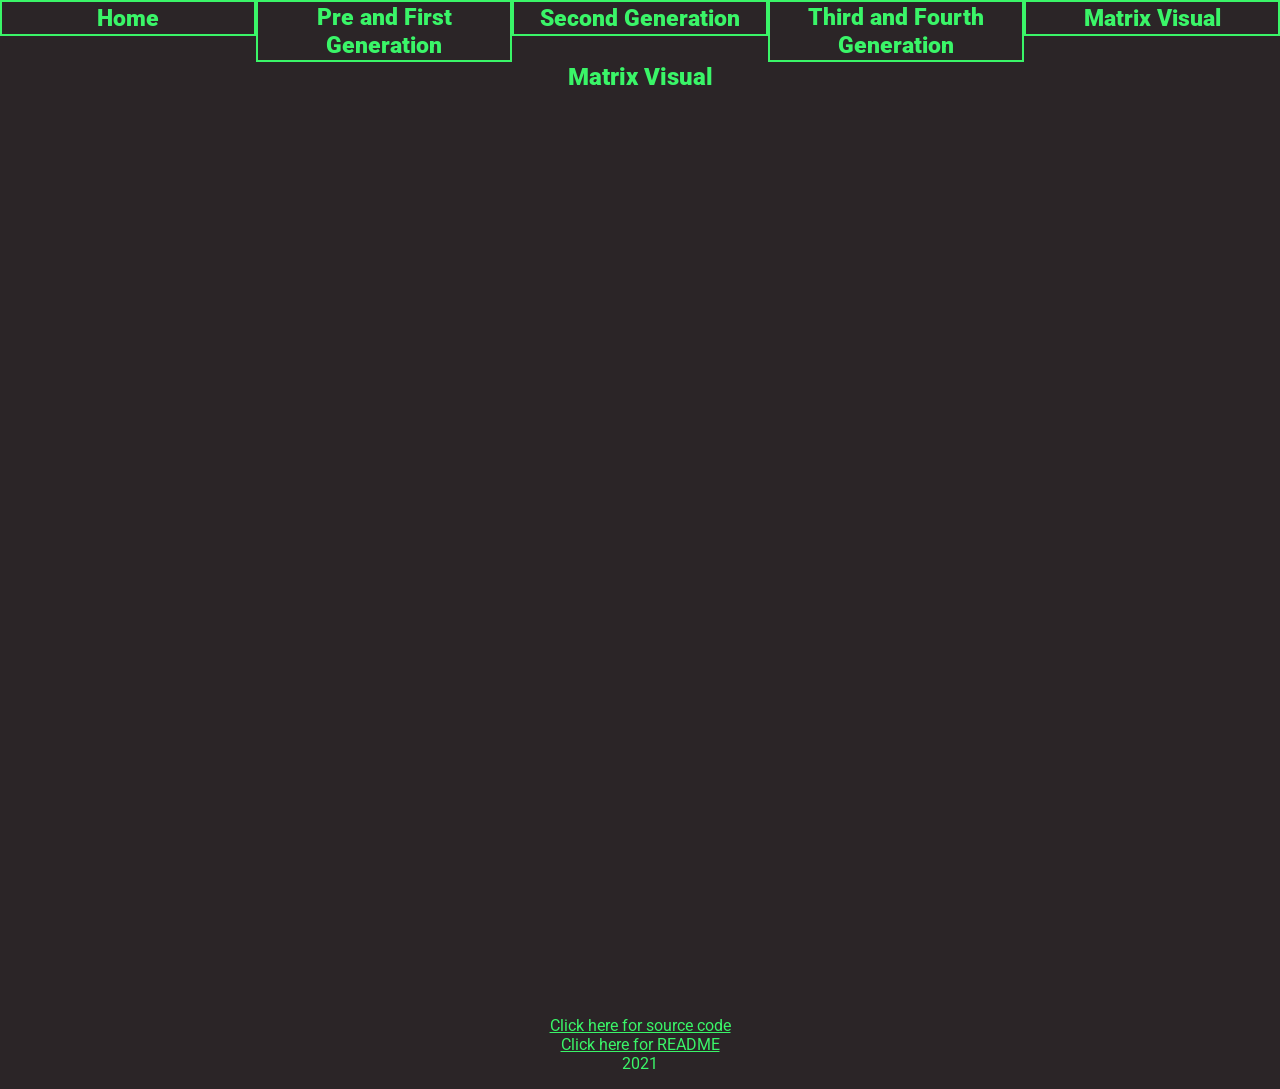
==== matrix_visual.html @ 31270011 "Make navigation uniform and add keyboard timeline controls" ====
<!DOCTYPE html>
<html lang="en">
<head>
    <meta charset="UTF-8">
    <!-- "X-UA-Compatible" and "IE=edge" optimises webpage display if user has older version of Internet Explorer -->
    <meta http-equiv="X-UA-Compatible" content="IE=edge">
    <meta name="viewport" content="width=device-width, initial-scale=1.0">
    <title>Matrix Visual</title>
    <link rel="stylesheet" href="assets/css/style.css?v=nav-keyboard-uniform-20261029">
    <!-- Font Awesome link -->
    <link rel="stylesheet" href="https://use.fontawesome.com/releases/v5.15.3/css/all.css" integrity="sha384-SZXxX4whJ79/gErwcOYf+zWLeJdY/qpuqC4cAa9rOGUstPomtqpuNWT9wdPEn2fk" crossorigin="anonymous">
    <!-- Link for Google font Roboto: -->
    <link rel="preconnect" href="https://fonts.gstatic.com">
    <link href="https://fonts.googleapis.com/css2?family=Roboto:wght@400&display=swap" rel="stylesheet">
    <!-- Link for Google font Open Sans: -->
    <link rel="preconnect" href="https://fonts.gstatic.com">
    <link href="https://fonts.googleapis.com/css2?family=Open+Sans:wght@400&display=swap" rel="stylesheet">
</head>
<body>
<header>
<!-- Credit Comment -->
    <!-- section-ids (section-one section-two section-three) taken from  -->
    <!-- https://codepen.io/nikkipantony/pen/vWgjBw -->
    <!-- CodePen -->
    <!-- CSS Multi-Grid One-Page Layout Experiment with CSS Grid, Flexbox and HTML5 Sections -->
    <!-- Nikki Pantony --> 
        <!--Navigation links to pages on this site: -->
            <div>
                <nav>
                    <ul class="nav-menu">
                        <li class="bulletless"><a href="third_and_fourth_generation.html" class="nav-arrow" aria-label="Previous page">&#8592;</a></li>
                        <li class="bulletless"><a href="index.html" class="button" target="_self">Home</a></li>
                        <li class="bulletless"><a href="pre_and_first_generation.html" class="button" target="_self">Pre and First Generation</a></li>
                        <li class="bulletless"><a href="second_generation.html" class="button" target="_self">Second Generation</a></li>
                        <li class="bulletless"><a href="third_and_fourth_generation.html" class="button" target="_self">Third and Fourth Generation</a></li>
                        <li class="bulletless"><a href="matrix_visual.html" class="button" target="_self">Matrix Visual</a></li>
                        <li class="bulletless"><a href="index.html" class="nav-arrow" aria-label="Next page">&#8594;</a></li>
                    </ul>
                </nav>
            </div>
            <section id="section-three">
                <h1 class=page_heading>
                    Matrix Visual
                </h1>
            </section>
</header>
<main>
    <section id="matrix-outer">
        <div id="background-image-one" alt="Matrix-style image with green binary digits over a dark background"></div>
    </section>
</main>
<footer>
    <a href="https://github.com/Coder731/Portfolio_Project_1" target="_blank">Click here for source code</a>
    <br>
    <a href="https://github.com/Coder731/Portfolio_Project_1/blob/main/README.md" target="_blank">Click here for README</a>
    <br>
    2021
</footer>
</body>
</html>
---- assets/css/style.css ----
/* QUICK LIST OF FEATURES styled in SECTION 1 of style.css */
  /* site colors, button, responsive elements, and nav bar */

/* From Google Chrome Developer Tools Inspect Element applied to header with search filter margin */
/* Adding CSS Style Rule to override user agent stylesheet */
/* Purpose to make title element in 01_home.html */
/*   appear further down from top edge of webpage */
/* Start of Reference: */
/* Closest site to reference this: */
/* https://developer.chrome.com/docs/devtools/device-mode/override-user-agent/ */



h1 {
    font-size: 1.5rem;
}

h2 {
    font-size: 1.25rem;
}

/* End of Reference */

/* add rule to style paragraph font size: */
p {
    font-size:1.048rem;
}

/* own: add header rule with minimum height declaration: */
header {
    min-height: 151px;
}

/* Neon button */

/* Credits Comment Start */
/* https://www.youtube.com/watch?v=6xNcXwC6ikQ&ab_channel=KevinPowell */
/* Create a neon button with a reflection using CSS */
/* Kevin Powell */
/* Declare colors using CSS variables and :root CSS pseudo-class */


    /* Targets entire body */
    body {
        font-family: 'Roboto', sans-serif;
        color: #3af568;
        background: #2b2527;
    }

    /* button */

/* @media reference https://www.w3schools.com/cssref/css3_pr_mediaquery.asp */
@media screen and (min-width: 1113px) {
    /* for when nav button is one line in height */

    .button {
        /* turn off underline beneath button link */
        text-decoration: none;
        /* make button text green */
        color: #3af568;
        /* optimise accessibility using large bold font */
        font-size: 1.45rem;
        font-weight:900;
        
        cursor: pointer;
        border: #3af568 0.1em solid;
        padding: 0.04em 0.4em;
        position: relative;
    /* Start Nested Credit Comment: Add 3 declarations from https://codepen.io/nikkipantony/pen/vWgjBw  */
        display: flex;
        flex-direction: column;
        align-items: center;
    /* End Nested Credit Comment */
        /* own: center text */
        text-align: center;
    }

    /* change when mouse hover over button */
    .button:hover {
        /* so that text edges are clearly defined on mouse over: */
        text-shadow: none;
        /* invert button colors on mouse over: */
        background: #2b2527;
        color: #3af568;
    }

/* https://www.youtube.com/watch?v=6xNcXwC6ikQ&ab_channel=KevinPowell */
/* Create a neon button with a reflection using CSS */
/* Kevin Powell */
/* Credits Comment End */

}


/* Duplicate from button and button:hover rules  */
/* Used to make first_header and first_header:hover rules */

        /* button */

/* media range Credit Reference listed under Example "Comma separated list" at https://www.w3schools.com/cssref/css3_pr_mediaquery.asp */

@media screen and (max-width: 1112px) and (min-width: 838px) {

    /* for when the CSS navigation bar wraps onto two lines */


    /* button */

    .button {
        /* turn off underline beneath button link */
        text-decoration: none;
        /* make button text green */
        color: #3af568;
        /* optimise accessibility using large bold font */
        font-size: 1.45rem;
        font-weight:900;
        
        cursor: pointer;
        border: #3af568 0.1em solid;
        padding: 0.04em 0.4em;
        position: relative;
    /* Start Nested Credit Comment: Add 3 declarations from https://codepen.io/nikkipantony/pen/vWgjBw  */
        display: flex;
        flex-direction: column;
        align-items: center;
    /* End Nested Credit Comment */
    /* adjust button height, responsive design */
        height: 85px;
        /* own: center text */
        text-align: center;
    }

    /* change when mouse hover over button */
    .button:hover {
        /* so that text edges are clearly defined on mouse over: */
        text-shadow: none;
        /* invert button colors on mouse over: */
        background: #2b2527;
        color: #3af568;
    }

/* https://www.youtube.com/watch?v=6xNcXwC6ikQ&ab_channel=KevinPowell */
/* Create a neon button with a reflection using CSS */
/* Kevin Powell */
/* Credits Comment End */

}



/* Second Duplicate (third version) from (of) button and button:hover rules  */
/* Used to make first_header and first_header:hover rules */
/* for media query */

        /* button */

/* media range Credit Reference listed under Example "Comma separated list" at https://www.w3schools.com/cssref/css3_pr_mediaquery.asp */

@media screen and (max-width: 837px) and (min-width: 588px) {

    /* button */

    .button {
        /* turn off underline beneath button link */
        text-decoration: none;
        /* make button text green */
        color: #3af568;
        /* optimise accessibility using large bold font */
        font-size: 1.45rem;
        font-weight:900;
        
        cursor: pointer;
        border: #3af568 0.1em solid;
        padding: 0.04em 0.4em;
        position: relative;
    /* Start Nested Credit Comment: Add 3 declarations from https://codepen.io/nikkipantony/pen/vWgjBw  */
        display: flex;
        flex-direction: column;
        align-items: center;
    /* End Nested Credit Comment */
    /* adjust button height, responsive design */
        height: 122.26px;
        /* own: center text */
        text-align: center;
    }

    /* change when mouse hover over button */
    .button:hover {
        /* so that text edges are clearly defined on mouse over: */
        text-shadow: none;
        /* invert button colors on mouse over: */
        background: #2b2527;
        color: #3af568;
    }

/* https://www.youtube.com/watch?v=6xNcXwC6ikQ&ab_channel=KevinPowell */
/* Create a neon button with a reflection using CSS */
/* Kevin Powell */
/* Credits Comment End */
    
/* End third version (second copy) of button and button:hover */

}

/* Third Duplicate (fourth version) from (of) button and button:hover rules  */
/* Used to make first_header and first_header:hover rules */
/* for media query */

        /* button */

/* media range Credit Reference listed under Example "Comma separated list" at https://www.w3schools.com/cssref/css3_pr_mediaquery.asp */

@media screen and (max-width: 588px) {

    /* button */

    .button {
        /* turn off underline beneath button link */
        text-decoration: none;
        /* make button text green */
        color: #3af568;
        /* optimise accessibility using large bold font */
        font-size: 1.45rem;
        font-weight:900;
        
        cursor: pointer;
        border: #3af568 0.1em solid;
        padding: 0.04em 0.4em;
        position: relative;
    /* Start Nested Credit Comment: Add 3 declarations from https://codepen.io/nikkipantony/pen/vWgjBw  */
        display: flex;
        flex-direction: column;
        align-items: center;
    /* End Nested Credit Comment */
    /* adjust button height, responsive design */
    /* own: center text */
        text-align: center;
    }

    /* change when mouse hover over button */
    .button:hover {
        /* so that text edges are clearly defined on mouse over: */
        text-shadow: none;
        /* invert button colors on mouse over: */
        background: #2b2527;
        color: #3af568;

    }

/* https://www.youtube.com/watch?v=6xNcXwC6ikQ&ab_channel=KevinPowell */
/* Create a neon button with a reflection using CSS */
/* Kevin Powell */
/* Credits Comment End */
    
/* End fourth version (second copy) of button and button:hover */


/* How to Make a Responsive Navigation Menu Navbar Using HTML, CSS, and Javascript Tutorial */
/* https://www.youtube.com/watch?v=yFWAOzwovrQ&ab_channel=BrianDesign */
/* Brian Design */
/* Credit End */


/* for media rule referenced https://www.w3schools.com/cssref/css3_pr_mediaquery.asp*/

    /* Nested Credit Comment Start*/
    /* How to Make a Responsive Navigation Menu Navbar Using HTML, CSS, and Javascript Tutorial */
    /* https://www.youtube.com/watch?v=yFWAOzwovrQ&ab_channel=BrianDesign */
    /* Brian Design */
    /* taken from 19:04 in video */
    /* This refers to .nav-menu dixplay grid and grid template columns rules*/
    .nav-menu {
            /* changed display to block per https://www.w3schools.com/Css/css_navbar_vertical.asp */
            /* Start Reference https://www.w3schools.com/Css/css_navbar_vertical.asp */
            display: block;
            /* End Reference https://www.w3schools.com/Css/css_navbar_vertical.asp */
            grid-template-columns: repeat(5, auto);
    /* Nested Credit Comment End */
    /* fix embedded video width so that pages display correctly on phones */

    }

/* How to Make a Responsive Navigation Menu Navbar Using HTML, CSS, and Javascript Tutorial */
/* https://www.youtube.com/watch?v=yFWAOzwovrQ&ab_channel=BrianDesign */
/* Brian Design */
/* Credit End */

    /* style embedded video width: */


    iframe {
        width: 70vw;
        padding: 10vw;
}

}

        .first_header {
                    /* Start fifth version (third copy) */

                    /* Duplicate from button and button:hover rules  */
                    /* Used to make first_header and first_header:hover rules */

                            /* first_header */

                    /* media range Credit Reference listed under Example "Comma separated list" at https://www.w3schools.com/cssref/css3_pr_mediaquery.asp */

            /* turn off underline beneath button link */
            text-decoration: none;
            /* make button text green */
            color: #3af568;
            /* optimise accessibility using large bold font */
            font-size: 1.5rem;
            font-weight:900;
            
            cursor: pointer;
            border: #3af568 0.1em solid;
            padding: 0.04em 0.4em;
            position: relative;
        /* Start Nested Credit Comment: Add 3 declarations from https://codepen.io/nikkipantony/pen/vWgjBw  */
            display: flex;
            flex-direction: column;
            align-items: center;
        /* End Nested Credit Comment */
        }

        /* change when mouse hover over button */
        .first_header:hover {
            /* so that text edges are clearly defined on mouse over: */
            text-shadow: none;
            /* invert button colors on mouse over: */
            background: #3af568;
            color: #2b2527;
        }

                /* https://www.youtube.com/watch?v=6xNcXwC6ikQ&ab_channel=KevinPowell */
                /* Create a neon button with a reflection using CSS */
                /* Kevin Powell */
                /* Credits Comment End */

.page_heading {
            /* Start sixth version (fifth copy) */

        /* Duplicate from button and button:hover rules  */
        /* Used to make first_header and first_header:hover rules */

                /* page_heading */

        /* media range Credit Reference listed under Example "Comma separated list" at https://www.w3schools.com/cssref/css3_pr_mediaquery.asp */

    /* turn off underline beneath button link */
    text-decoration: none;
    /* make button text green */
    color: #3af568;
    /* optimise accessibility using large bold font */
    font-size: 1.5rem;
    font-weight:900;
    
    cursor: pointer;
    padding: 0.04em 0.4em;
    position: relative;
/* Start Nested Credit Comment: Add 3 declarations from https://codepen.io/nikkipantony/pen/vWgjBw  */
    display: flex;
    flex-direction: column;
    align-items: center;
/* End Nested Credit Comment */
    text-align:center;
}

/* change when mouse hover over button */
.first_header:hover {
    /* so that text edges are clearly defined on mouse over: */
    text-shadow: none;
    /* invert button colors on mouse over: */
    background: #3af568;
    color: #2b2527;
}

/* https://www.youtube.com/watch?v=6xNcXwC6ikQ&ab_channel=KevinPowell */
/* Create a neon button with a reflection using CSS */
/* Kevin Powell */
/* Credits Comment End */



/* bulletless class rule for unordered list on home page */
.bulletless {
    list-style: none;
}

/* Nav bar Full width */

/* to Debug Nav bar Partial Width, overflow: hidden CSS Rule from https://stackoverflow.com/questions/29538290/making-the-nav-bar-span-the-width-of-the-page */
nav {
    width: 100%;
    /* margin: 0 0 0 0; */
    overflow: hidden;
}

/* Credit Start*/
/* How to Make a Responsive Navigation Menu Navbar Using HTML, CSS, and Javascript Tutorial */
/* https://www.youtube.com/watch?v=yFWAOzwovrQ&ab_channel=BrianDesign */
/* Brian Design */
/* taken from 11:20 in video */

    * { /* padding zero removed from this rule, which causes nav bar to indent on all pages.  See README Shorter name: asterisk padding bullet list indent nav Bug: "bullet nav Bug 2"*/
        box-sizing: border-box;
        font-family: 'Roboto', sans-serif;
    }

    /* Start reference https://www.w3schools.com/cssref/css3_pr_mediaquery.asp */
    @media only screen and (min-width:589px) {
    /* End reference https://www.w3schools.com/cssref/css3_pr_mediaquery.asp */

    /* Nested Credit Comment Start*/
    /* How to Make a Responsive Navigation Menu Navbar Using HTML, CSS, and Javascript Tutorial */
    /* https://www.youtube.com/watch?v=yFWAOzwovrQ&ab_channel=BrianDesign */
    /* Brian Design */
    /* taken from 19:04 in video */
    /* This refers to .nav-menu dixplay grid and grid template columns rules*/
    .nav-menu {
        display: grid;
        grid-template-columns: repeat(5, minmax(0, 1fr));
        width: 100%;
        margin: 0;
        padding: 0;
        position: relative;
    /* Nested Credit Comment End */
    }
}


/* remove underline from anchor in first header */
    .lineless {
        /* turn off underline beneath button link */
        text-decoration: none;
    }


/* QUICK LIST OF FEATURES styled in SECTION 2 of style css */
  /* site colors, horizontal timeline with horizontal scrollbar on home page */
  /* image zoom animation effect on Matrix Visual page */
  /* visual styling for Matrix Visual page image */

/* root pseudo element and body rules duplicated from style.css */
/* Neon button */
/* aoplied here generally for font and color uniformity */

/* Credits Comment Start */
/* https://www.youtube.com/watch?v=6xNcXwC6ikQ&ab_channel=KevinPowell */
/* Create a neon button with a reflection using CSS */
/* Kevin Powell */
/* Declare colors using CSS variables and :root CSS pseudo-class */
/* colors used:  green #3af568   background #2b2527*/

/* Targets entire body */
body {
    font-family: 'Roboto', sans-serif;
    color: #3af568;
    background: #2b2527;
    overflow-x: hidden;
}

html {
    scrollbar-color: #3af568 #2b2527;
    scrollbar-width: auto;
}

body::-webkit-scrollbar,
.swiper-container::-webkit-scrollbar {
    height: 16px;
    width: 16px;
}

body::-webkit-scrollbar-track,
.swiper-container::-webkit-scrollbar-track {
    background: #2b2527;
    border: 1px solid #174d2a;
}

body::-webkit-scrollbar-thumb,
.swiper-container::-webkit-scrollbar-thumb {
    background: #3af568;
    border: 3px solid #2b2527;
    border-radius: 10px;
}

body::-webkit-scrollbar-thumb:hover,
.swiper-container::-webkit-scrollbar-thumb:hover {
    background: #8affaa;
}
/* Credit Comment End Neon Button */

/* Credit Comment: Code Institute Runing Project https://github.com/Code-Institute-Org/gitpod-full-template*/

#matrix-outer {
    /*  create zoom level for matrix image */
    height: 700px;
    width: 100%;
    overflow: hidden;
    padding: 0;
}

#background-image-one {
    height: 700px;
    width: 100%;
    padding:0;
    background: url('../images/matrix_image.jpg') no-repeat center center;
    /* background size position and attachement from https://stackoverflow.com/questions/12082913/with-css-how-do-i-make-an-image-span-the-full-width-of-the-page-as-a-background   */
    background-size: cover;
    background-position: center;
    /* edit value to local by trial and error: */
    background-attachment:local;

    /* animates zoom effect on loading page */
    animation-name: matrix-zoom;
    animation-duration: 2s;
    animation-fill-mode: backwards;
}


@keyframes matrix-zoom {
    from{
            transform: scale(200);
    }
    to {
            transform: scale(1);
    }
}

/* Credit Comment: https://www.w3schools.com/csS/css_align.asp */

/*  horizontal timeline
        Credit Comment Start 
        Item 3 on https://csshint.com/horizontal-timeline-css/ 
        https://codepen.io/kundankumarmourya/pen/oKBMLe
            by Kundan Kumar Mourya
                https://codepen.io/kundankumarmourya*/

.time-line-box {
    padding: 100px 0;
    width: 100vw;
    max-width: 100vw;
    background-color: #2b2527;
  }
  
  .time-line-box .timeline {
    list-style-type: none;
    display: flex;
    padding: 0;
    text-align: center;
  }
  
  .time-line-box .timestamp {
    margin: auto;
    margin-bottom: 5px;
    padding: 0px 4px;
    display: flex;
    flex-direction: column;
    align-items: center;
  }
  
  .time-line-box .status {
    padding: 0px 10px;
    display: flex;
    justify-content: center;
    border-top: 3px solid #3af568;
    position: relative;
    transition: all 200ms ease-in;
  }
  .time-line-box .status span {
    padding-top: 8px;
  }
  
  .swiper-container {
    margin: auto;
    width: 100vw;
    max-width: 100vw;
    min-height: 100vh;
    overflow-x: auto;
    overflow-y: hidden;
    padding-bottom: 3rem;
    scroll-behavior: smooth;
    scroll-snap-type: x mandatory;
    scrollbar-width: none;
  }

  .swiper-container::-webkit-scrollbar {
    display: none;
  }

  .timeline-scrollbar {
    position: static !important;
    position: relative !important;
    width: calc(100% - 2rem);
    margin: 0 1rem 1rem;
    height: 16px;
    z-index: 1000;
    background: #174d2a;
    border: 1px solid #3af568;
    border-radius: 10px;
    cursor: pointer;
    overflow: hidden;
  }

  .timeline-scrollbar-thumb {
    position: absolute;
    top: 2px;
    bottom: auto;
    left: 0;
    display: block;
    height: 10px !important;
    max-height: 10px;
    background: #3af568;
    border-radius: 8px;
  }
  .swiper-wrapper{
    display: flex;
    flex-direction: row;
    width: max-content;
    justify-content: flex-start;
    background-color: #2b2527 !important;
  }

   .swiper-slide {
    text-align: center;
    font-size: 12px;
    width: 100vw;
    min-width: 100vw;
    height: 100%;
    position: relative;
    flex: 0 0 100vw;
    scroll-snap-align: start;
  }

/* horizontal timeline image and description styling: */
div.horizontal-timeline-image-container {
  width: 100%;
  overflow: hidden;
}

div.horizontal-timeline-image-container>span {
  display: flex;
  flex-wrap: wrap;
  justify-content: center;
  gap: 1rem;
  max-width: 100%;
}

div.horizontal-timeline-image-container>span>img {
  background-color: white;
  display: block;
  margin: 1rem 0;
  width: min(40vw, 500px) !important;
  max-width: 100% !important;
  object-fit: contain;
  height: auto;

}

/* Give the later-generation images more visual weight. */
.swiper-slide:nth-child(1) div.horizontal-timeline-image-container>span>img {
  width: min(55vw, 800px) !important;
}

.swiper-slide:nth-child(3) div.horizontal-timeline-image-container>span>img {
  width: min(65vw, 1000px) !important;
}

.swiper-slide:nth-child(4) div.horizontal-timeline-image-container>span>img,
.swiper-slide:nth-child(5) div.horizontal-timeline-image-container>span>img {
  width: min(60vw, 900px) !important;
}

.timeline-controls {
  position: fixed;
  inset: 50% 1rem auto 1rem;
  display: flex;
  justify-content: space-between;
  margin: 0;
  z-index: 20;
  pointer-events: none;
}

.timeline-control,
.nav-arrow {
  color: #3af568;
  background: #2b2527;
  border: 2px solid #3af568;
  font: inherit;
  font-weight: 900;
  padding: 0.25rem 0.75rem;
  text-decoration: none;
  cursor: pointer;
}

.timeline-control {
  width: 44px;
  height: 140px;
  padding: 0;
  border-radius: 0 28px 28px 0;
  pointer-events: auto;
  font-size: 0;
}

#timeline-next {
  border-radius: 28px 0 0 28px;
}

#timeline-prev::after { content: '\2190'; font-size: 2rem; }
#timeline-next::after { content: '\2192'; font-size: 2rem; }

.nav-menu > li:first-child,
.nav-menu > li:last-child {
  display: none;
}

.nav-menu > li:not(:first-child):not(:last-child),
.nav-menu > li:not(:first-child):not(:last-child) > .button {
  min-width: 0;
  width: 100%;
}

.nav-menu > li:not(:first-child):not(:last-child) > .button {
  min-height: 2.25rem;
  display: flex;
  align-items: center;
  justify-content: center;
  text-align: center;
}

.nav-arrow {
  display: inline-flex;
  width: 58px;
  height: 58px;
  align-items: center;
  justify-content: center;
  padding: 0;
  border-radius: 50%;
  font-size: 1.8rem;
  background: #2b2527;
}

.timeline-control:hover,
.nav-arrow:hover {
  color: #2b2527;
  background: #3af568;
}

p.index-timeline-picture-text {
    width: 50vw;
    margin-left: 25vw;
    font-size: 24px !important;
    line-height: 1.4;
}

div.horizontal-timeline-image-description {
    width: 100%;
    clear: both;
}

div.horizontal-timeline-image-description p {
    font-size: 24px !important;
    line-height: 1.4;
    margin-bottom: 20px;
}

/* Item 3 on https://csshint.com/horizontal-timeline-css/ 
                    https://codepen.io/kundankumarmourya/pen/oKBMLe
                        by Kundan Kumar Mourya
                            https://codepen.io/kundankumarmourya
   Credit Comment End
   horizontal timeline end */


/* horizontal scroll slider
    Credit Comment Start*/
            /* Credit Comment Start
            horizontal scroll
            https://stackoverflow.com/questions/9925754/css-horizontal-scroll
                by FrameWorker 
                    https://stackoverflow.com/users/468722/frameworker */
                #outer_wrapper {  
                    width:100%;
                }
                #outer_wrapper #inner_wrapper {
                    width: 100%;
                }
                #outer_wrapper #inner_wrapper div.box { /* Define the properties of inner block */
                    width: 250px;
                    height:300px;
                    float: left;
                    margin: 0 4px 0 0;
                    border:1px grey solid;
                }
                /* https://stackoverflow.com/questions/9925754/css-horizontal-scroll
                    by FrameWorker 
                    https://stackoverflow.com/users/468722/frameworker 
    Credit Comment Start
horizontal scroll slider*/

/* Start Color Scroll bars on horizontal scroll bar of horizontal timeline
    Reference Comment Start
    Reference Comment used W3Schools How TO - Custom Scrollbar
    https://www.w3schools.com/howto/howto_css_custom_scrollbar.asp
    
    Changed colors from defaults to fit website color scheme */



/* add rules to style text in home page timeline:*/
div.time-line-box>div>div>div span {
  font-size: 1.4rem;
}

/* QUICK LIST OF FEATURES styled in SECTION 3 of style.css */
  /* vertical timeline merged with 2 columns */
  
/* Combined vertical timeline and 2 columns Start */
/* text align https://www.w3schools.com/css/css_text_align.asp */
/* 2 columns https://www.w3schools.com/howto/howto_css_two_columns.asp */

/* vertical timeline https://freefrontend.com/css-timelines/
https://codepen.io/mathiesjanssen/pen/ggeBKm*/

/* 3 rules from w3Schools: asterisk (box-sizing declaration) .column (float width padding height declarations) .row:after (content display clear declarations) selectors from https://www.w3schools.com/howto/tryit.asp?filename=tryhow_css_two_columns  */

    /* CONTAINER: */
    /* Consider removing rule: */
    div.container {
        display: flex;
        flex: auto;
        flex-direction: column;
        max-height: 100%;
      }

    /* HEADER */
    div.header {
        height: auto;
        text-align: center;
        padding: 1rem 1rem 1rem 1rem;
        position: relative;
      }

                /* Works */
                * {
                box-sizing: border-box;  
                
                /* Makes timeline neat and compact */
                border: 0;
                margin: 0;
                padding: 0;
                }
                
                /* a key, a pair of rules */
                    /* Works */
                        /* Create two equal columns that floats next to each other */
                        .column.right {
                            float: left;
                            width: 50%;
                            padding: 10px 10px 10px 7px;
                            /* height: 100px; */
                            /* Should be removed. Only for demonstration */
                            text-align: left;
                        }

                    /* Works, added, a key */
                        /* from above */
                        .column.left {
                            float: left; /* from .column.right rule above*/
                            width: 50%;
                            padding: 10px 5px 10px 10px;
                            /* height: 100px; */
                            /* Should be removed. Only for demonstration */
                            text-align: right; /* from W3Schools via left-side id selector above*/
                        }

            /* Works            if only removes excess bullet point */
                /* Clear floats after the columns */
                .row:after {
                    content: "";
                    display: table;
                    clear: both;
                }



                    /* styles right column: minor padding */
                        div.item {
                        padding: 0rem 1rem 0rem 1rem;
                        }
                    /* R above */
                    /* L below */
                    /* from above */
                    /* styles right column: minor padding */
                        div.item-for-left {
                            padding: 0rem 0 0rem 0;
                        }
    
/* Combined vertical timeline and 2 columns end */

/* Added to merged vertical timeline 2 columns: */
    /* rule to center one time point vertically when h3 heading is blank: */
/* For centering elements vertically refer to W3Schools https://www.w3schools.com/howto/howto_css_center-vertical.asp */
                .center-vertically {
                    padding-top: 0.27em;
                }
/* subheader class from div.header class above: */
                /* subheader */
                div.subheader {
                    height: auto;
                    text-align: center;
                    padding: 1em 1em 1em 1em;
                    position: relative;
                }

/* rule references https://stackoverflow.com/questions/16626240/vertical-align-html-form */
/* vertically align form */
div.vertical-align-html-form {
    text-align: center;
    padding: 0.4em;
}

h2.vertical-align-heading {
    text-align: center;
}

h2.pad {
    padding: 0.2em 0.4em 0.8em 0.4em;
}

div.pad-submit {
    padding-bottom: 1em;
}

/* to flex image right and form left, reference https://www.w3docs.com/snippets/css/how-to-right-align-a-flex-item.html */
div#flex-container-form {
    display: flex;
    justify-content: space-between;
}

#flex-form-left {
    border: 1px solid #8a8a8a;
    width: 50%;
}

#flex-form-image-right {
    border: 1px solid #8a8a8a;
    width: 50%;
}


/* targets span in vertical timeline for bullet point to text spacing control https://stackoverflow.com/questions/4373046/css-control-space-between-bullet-and-li */
/* left column span */
span.bullet-to-text-spacing-left {
    position:relative;
    left: -17px;
}

span.bullet-to-text-spacing-right {
    position:relative;
    right: -20px;
}

/* add style rule to target top border of left and right column elements and turn them green on each time point in vertical timeline on 3 tech event pages: */
div.column.left, div.column.right {
    border-top-color: #3af568;
    border-left-color: transparent;
    border-right-color: transparent;
    border-bottom-color: transparent;
    /* https://love2dev.com/blog/html-horizontal-line/ */
    display: block; 
    /* changed these properties slightly: (margin-before to margin-top, etc.) */
    margin-top: 0.5em; 
    margin-bottom: 0.5em; 
    margin-left: auto; 
    margin-right: auto; 
    overflow: hidden; 
    border-style: inset; 
    border-width: 1px;
}


/* SECTION 4 
Features in section 4:
margin at side of page for h1 h2 h3 and paragraph elements in main */

main div.row div.column.left p {
    margin-left: 2vw;
}

main div.row div.column.right p {
    margin-right: 2vw;
}

main div.row div.column.left h3 {
    margin-left: 2vw;
}

main div.row div.column.right h3 {
    margin-right: 2vw;
}

main div.row {
    margin-left: 10vw;
    margin-right: 10vw;
}

/* style link in paragraph in row in third_and_fourth_generation.html timeline */
div.row p a {
    background-color: #2b2527;
    color: #3af568;
}

div.row p a:hover {
    background-color: #3af568;
    color: #2b2527;
}

form>div>button.submit-button-style {
    border-radius: 0.2rem;
    padding: 0.2rem;
    color: #2b2527;
    background-color: #3af568;
    /* Reference: See Neon button reference: */
    cursor: pointer;
}
input#email {
    padding-bottom: 0.1rem;
}

footer {
    text-align: center;
    padding: 1rem;
}

footer>a {
    background-color: #2b2527;
    color: #3af568;
}

footer>a:hover {
    background-color: #3af568;
    color: #2b2527;
}
/* center video */
p.video-to-center {
    text-align: center;
}

/* style minimum height of main section of webpages: */
main {
    min-height: calc(100vh - 51px)
    }
    
    /* style h2 in index.html */
    h2.hozizontal-timeline-heading {
        /* text-align:center; */
        /* padding: 1rem 0rem 1rem 0rem; */

        text-decoration: none;
        color: #3af568;
        font-size: 1.5rem;
        font-weight: 900;
        cursor: pointer;
        padding: 0.04em 0.4em;
        position: relative;
        display: flex;
        flex-direction: column;
        align-items: center;
        text-align: center;


        font-size: 1.5rem;
    }

.scroll-help {
    position: fixed;
    right: 1.5rem;
    bottom: 3.5rem;
    z-index: 40;
    display: grid;
    gap: 0.25rem;
    max-width: 300px;
    padding: 0.8rem 2.2rem 0.8rem 1rem;
    color: #3af568;
    background: #2b2527;
    border: 2px solid #3af568;
    box-shadow: 0 0 12px #174d2a;
    font-size: 0.9rem;
}

.scroll-help-close {
    position: absolute;
    top: 0.2rem;
    right: 0.45rem;
    color: #3af568;
    background: transparent;
    border: 0;
    font-size: 1.3rem;
    cursor: pointer;
}
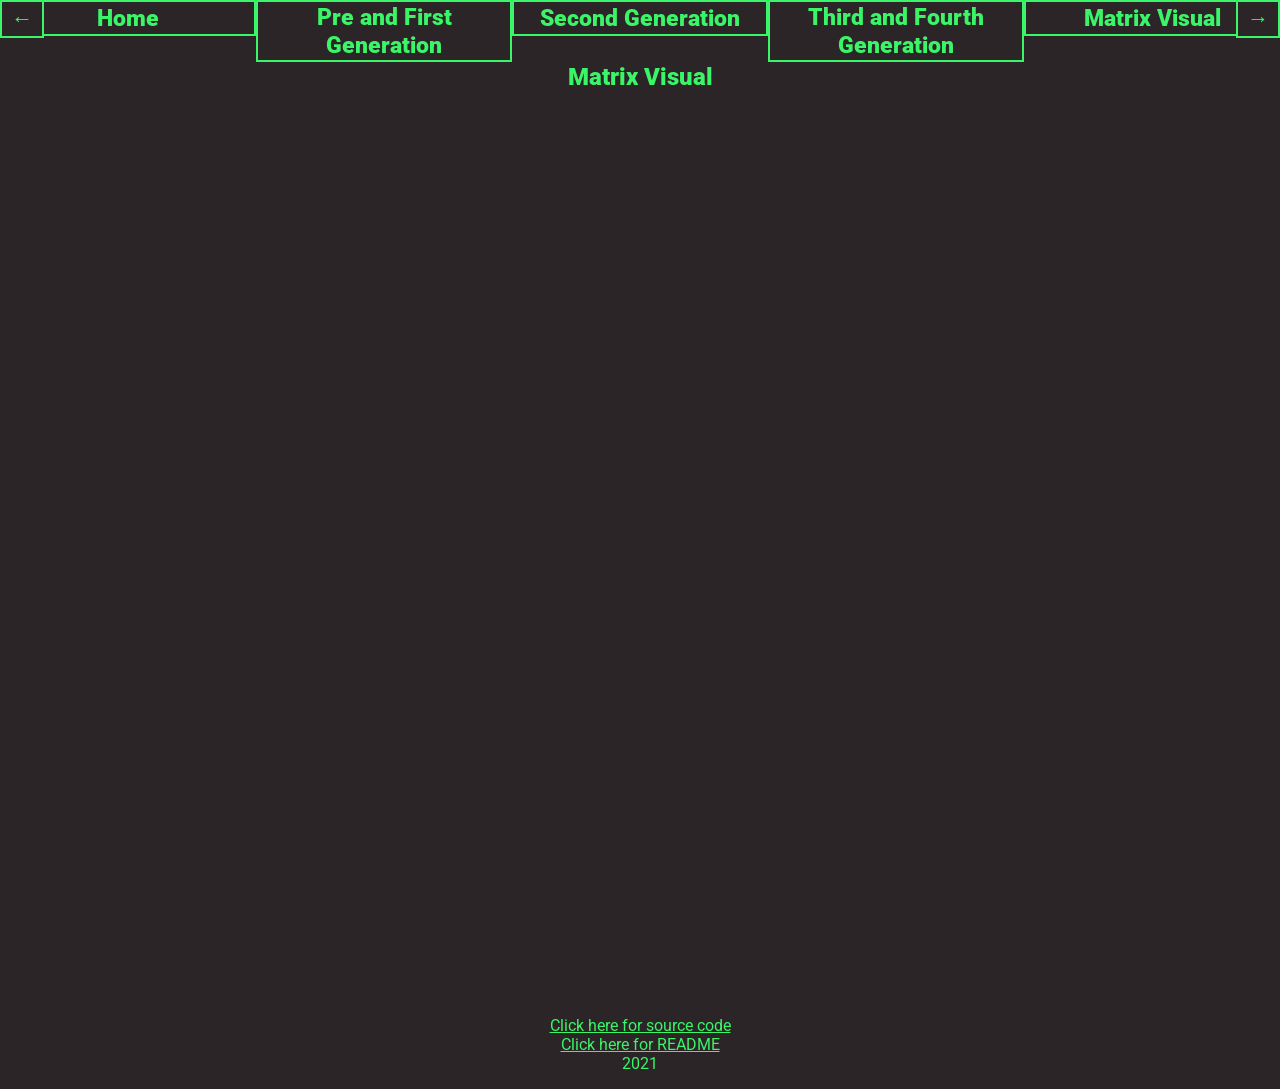
==== commit 37e54160: "Restore top navigation arrow controls" ====
--- a/matrix_visual.html
+++ b/matrix_visual.html
@@ -6,7 +6,7 @@
     <meta http-equiv="X-UA-Compatible" content="IE=edge">
     <meta name="viewport" content="width=device-width, initial-scale=1.0">
     <title>Matrix Visual</title>
-    <link rel="stylesheet" href="assets/css/style.css?v=nav-keyboard-uniform-20261029">
+    <link rel="stylesheet" href="assets/css/style.css?v=top-nav-arrows-20261029">
     <!-- Font Awesome link -->
     <link rel="stylesheet" href="https://use.fontawesome.com/releases/v5.15.3/css/all.css" integrity="sha384-SZXxX4whJ79/gErwcOYf+zWLeJdY/qpuqC4cAa9rOGUstPomtqpuNWT9wdPEn2fk" crossorigin="anonymous">
     <!-- Link for Google font Roboto: -->
--- a/assets/css/style.css
+++ b/assets/css/style.css
@@ -589,11 +589,15 @@
     display: none;
   }
 
-  .timeline-scrollbar {
-    position: static !important;
-    position: relative !important;
-    width: calc(100% - 2rem);
-    margin: 0 1rem 1rem;
+  body > .timeline-scrollbar {
+    position: fixed !important;
+    display: block !important;
+    left: 1rem;
+    right: 1rem;
+    bottom: 0.75rem !important;
+    top: auto !important;
+    width: auto !important;
+    margin: 0 !important;
     height: 16px;
     z-index: 1000;
     background: #174d2a;
@@ -712,7 +716,25 @@
 
 .nav-menu > li:first-child,
 .nav-menu > li:last-child {
-  display: none;
+  display: flex;
+  position: fixed;
+  top: 0;
+  z-index: 30;
+  width: 44px;
+  height: 38px;
+  align-items: center;
+  justify-content: center;
+}
+
+.nav-menu > li:first-child { left: 0; }
+.nav-menu > li:last-child { right: 0; }
+
+.nav-menu > li:first-child .nav-arrow,
+.nav-menu > li:last-child .nav-arrow {
+  width: 44px;
+  height: 38px;
+  border-radius: 0;
+  font-size: 1.35rem;
 }
 
 .nav-menu > li:not(:first-child):not(:last-child),
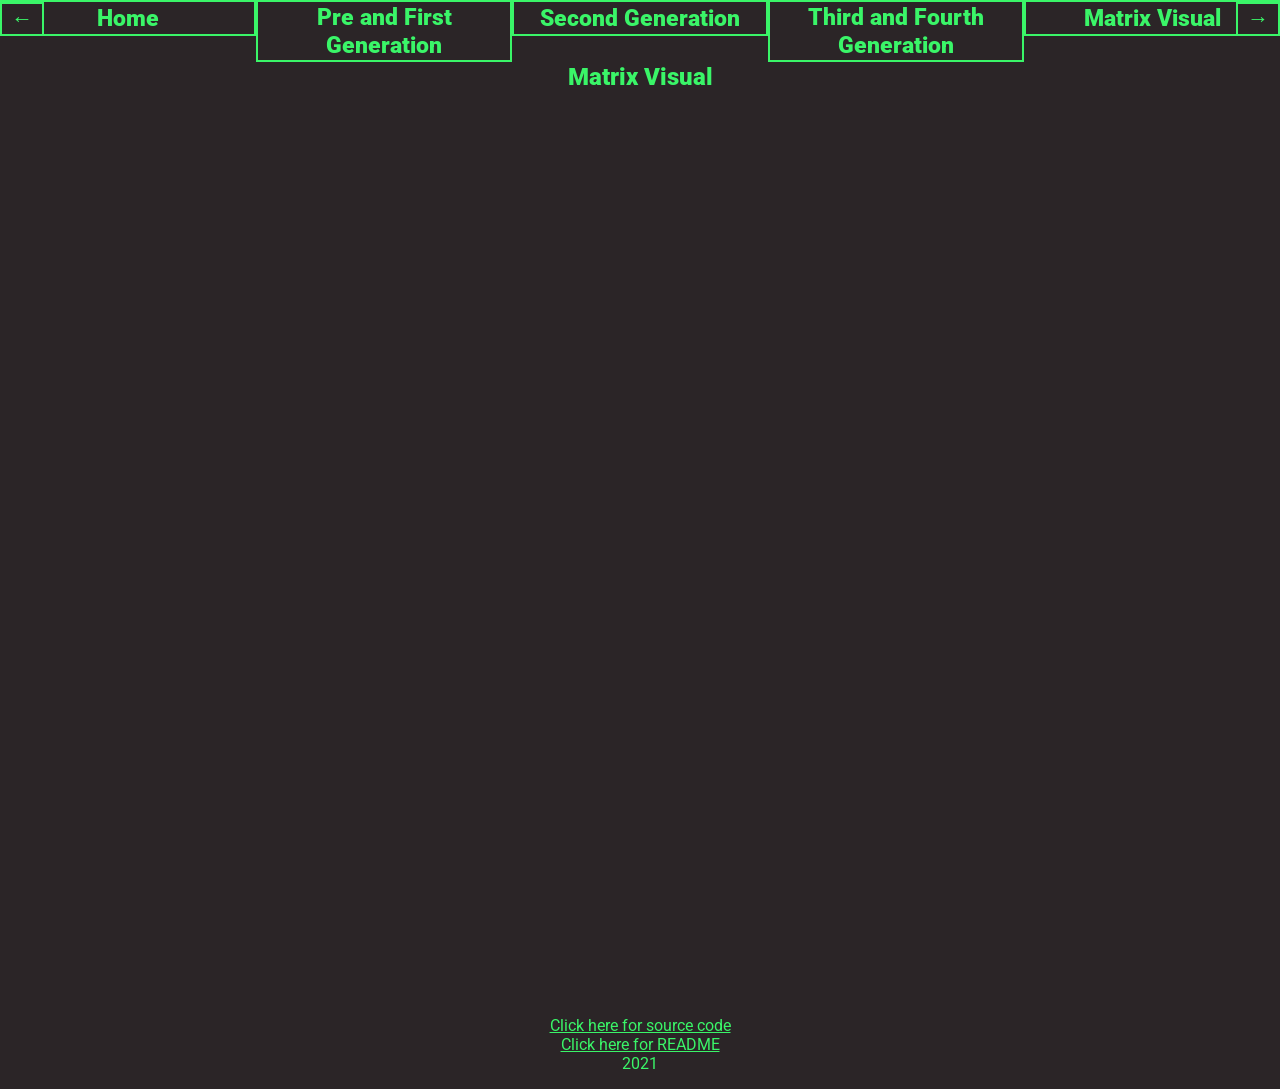
==== commit 195381b6: "Force top navigation arcade controls visible" ====
--- a/matrix_visual.html
+++ b/matrix_visual.html
@@ -6,7 +6,7 @@
     <meta http-equiv="X-UA-Compatible" content="IE=edge">
     <meta name="viewport" content="width=device-width, initial-scale=1.0">
     <title>Matrix Visual</title>
-    <link rel="stylesheet" href="assets/css/style.css?v=top-nav-arrows-20261029">
+    <link rel="stylesheet" href="assets/css/style.css?v=top-nav-arrows-v2-20261029">
     <!-- Font Awesome link -->
     <link rel="stylesheet" href="https://use.fontawesome.com/releases/v5.15.3/css/all.css" integrity="sha384-SZXxX4whJ79/gErwcOYf+zWLeJdY/qpuqC4cAa9rOGUstPomtqpuNWT9wdPEn2fk" crossorigin="anonymous">
     <!-- Link for Google font Roboto: -->
--- a/assets/css/style.css
+++ b/assets/css/style.css
@@ -716,14 +716,15 @@
 
 .nav-menu > li:first-child,
 .nav-menu > li:last-child {
-  display: flex;
-  position: fixed;
-  top: 0;
-  z-index: 30;
-  width: 44px;
-  height: 38px;
+  display: flex !important;
+  position: fixed !important;
+  top: 2px !important;
+  z-index: 100 !important;
+  width: 44px !important;
+  height: 34px !important;
   align-items: center;
   justify-content: center;
+  visibility: visible !important;
 }
 
 .nav-menu > li:first-child { left: 0; }
@@ -731,10 +732,12 @@
 
 .nav-menu > li:first-child .nav-arrow,
 .nav-menu > li:last-child .nav-arrow {
-  width: 44px;
-  height: 38px;
+  display: inline-flex !important;
+  width: 44px !important;
+  height: 34px !important;
   border-radius: 0;
   font-size: 1.35rem;
+  visibility: visible !important;
 }
 
 .nav-menu > li:not(:first-child):not(:last-child),
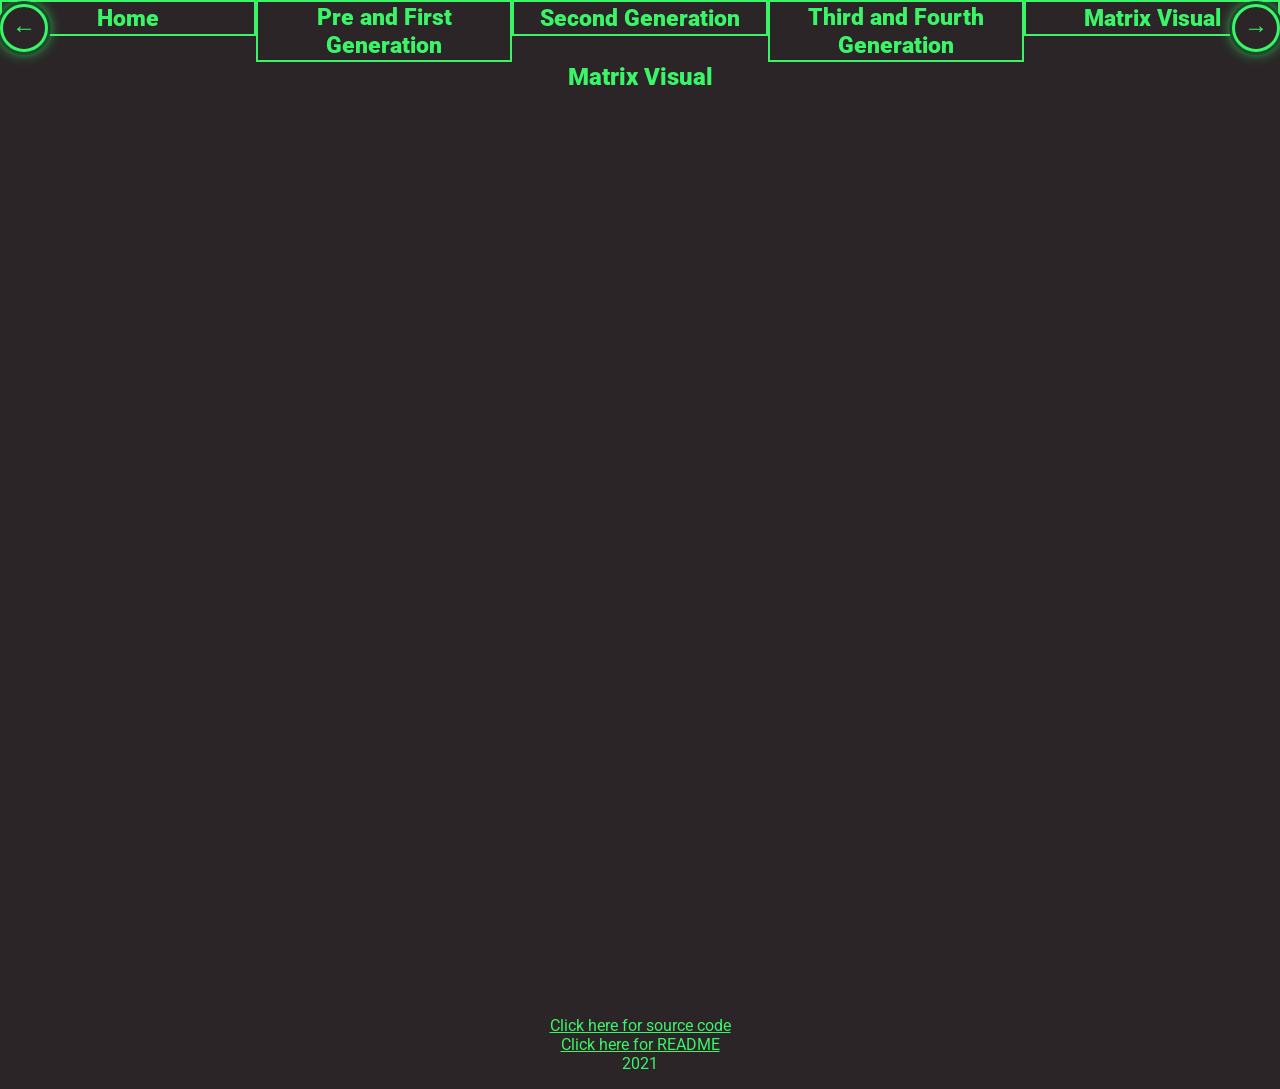
==== commit 98078057: "Style top navigation controls as arcade buttons" ====
--- a/matrix_visual.html
+++ b/matrix_visual.html
@@ -6,7 +6,7 @@
     <meta http-equiv="X-UA-Compatible" content="IE=edge">
     <meta name="viewport" content="width=device-width, initial-scale=1.0">
     <title>Matrix Visual</title>
-    <link rel="stylesheet" href="assets/css/style.css?v=top-nav-arrows-v2-20261029">
+    <link rel="stylesheet" href="assets/css/style.css?v=arcade-nav-controls-20261029">
     <!-- Font Awesome link -->
     <link rel="stylesheet" href="https://use.fontawesome.com/releases/v5.15.3/css/all.css" integrity="sha384-SZXxX4whJ79/gErwcOYf+zWLeJdY/qpuqC4cAa9rOGUstPomtqpuNWT9wdPEn2fk" crossorigin="anonymous">
     <!-- Link for Google font Roboto: -->
--- a/assets/css/style.css
+++ b/assets/css/style.css
@@ -718,10 +718,10 @@
 .nav-menu > li:last-child {
   display: flex !important;
   position: fixed !important;
-  top: 2px !important;
+  top: 4px !important;
   z-index: 100 !important;
-  width: 44px !important;
-  height: 34px !important;
+  width: 48px !important;
+  height: 48px !important;
   align-items: center;
   justify-content: center;
   visibility: visible !important;
@@ -733,10 +733,13 @@
 .nav-menu > li:first-child .nav-arrow,
 .nav-menu > li:last-child .nav-arrow {
   display: inline-flex !important;
-  width: 44px !important;
-  height: 34px !important;
-  border-radius: 0;
-  font-size: 1.35rem;
+  width: 48px !important;
+  height: 48px !important;
+  border-radius: 50% !important;
+  border: 3px solid #3af568;
+  box-shadow: 0 0 0 3px #174d2a, 0 0 14px #3af568;
+  font-size: 1.5rem;
+  background: #2b2527;
   visibility: visible !important;
 }
 
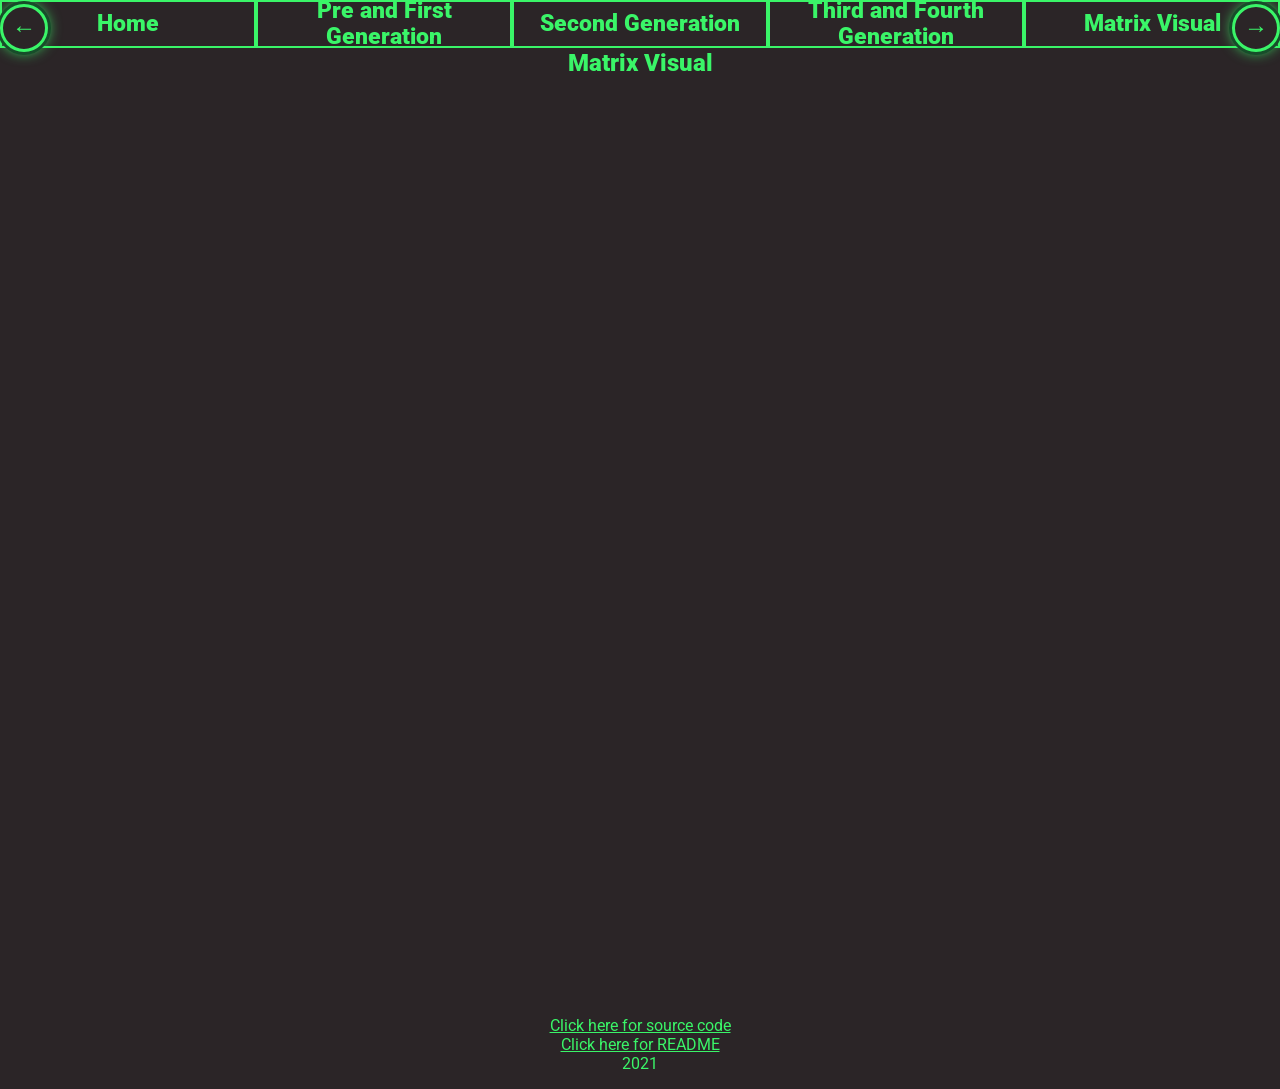
==== commit 8843383f: "Keep navigation cells at uniform height" ====
--- a/matrix_visual.html
+++ b/matrix_visual.html
@@ -6,7 +6,7 @@
     <meta http-equiv="X-UA-Compatible" content="IE=edge">
     <meta name="viewport" content="width=device-width, initial-scale=1.0">
     <title>Matrix Visual</title>
-    <link rel="stylesheet" href="assets/css/style.css?v=arcade-nav-controls-20261029">
+    <link rel="stylesheet" href="assets/css/style.css?v=uniform-nav-height-20261029">
     <!-- Font Awesome link -->
     <link rel="stylesheet" href="https://use.fontawesome.com/releases/v5.15.3/css/all.css" integrity="sha384-SZXxX4whJ79/gErwcOYf+zWLeJdY/qpuqC4cAa9rOGUstPomtqpuNWT9wdPEn2fk" crossorigin="anonymous">
     <!-- Link for Google font Roboto: -->
--- a/assets/css/style.css
+++ b/assets/css/style.css
@@ -750,7 +750,10 @@
 }
 
 .nav-menu > li:not(:first-child):not(:last-child) > .button {
-  min-height: 2.25rem;
+  height: 48px;
+  min-height: 48px;
+  line-height: 1.1;
+  padding: 0 0.5rem;
   display: flex;
   align-items: center;
   justify-content: center;
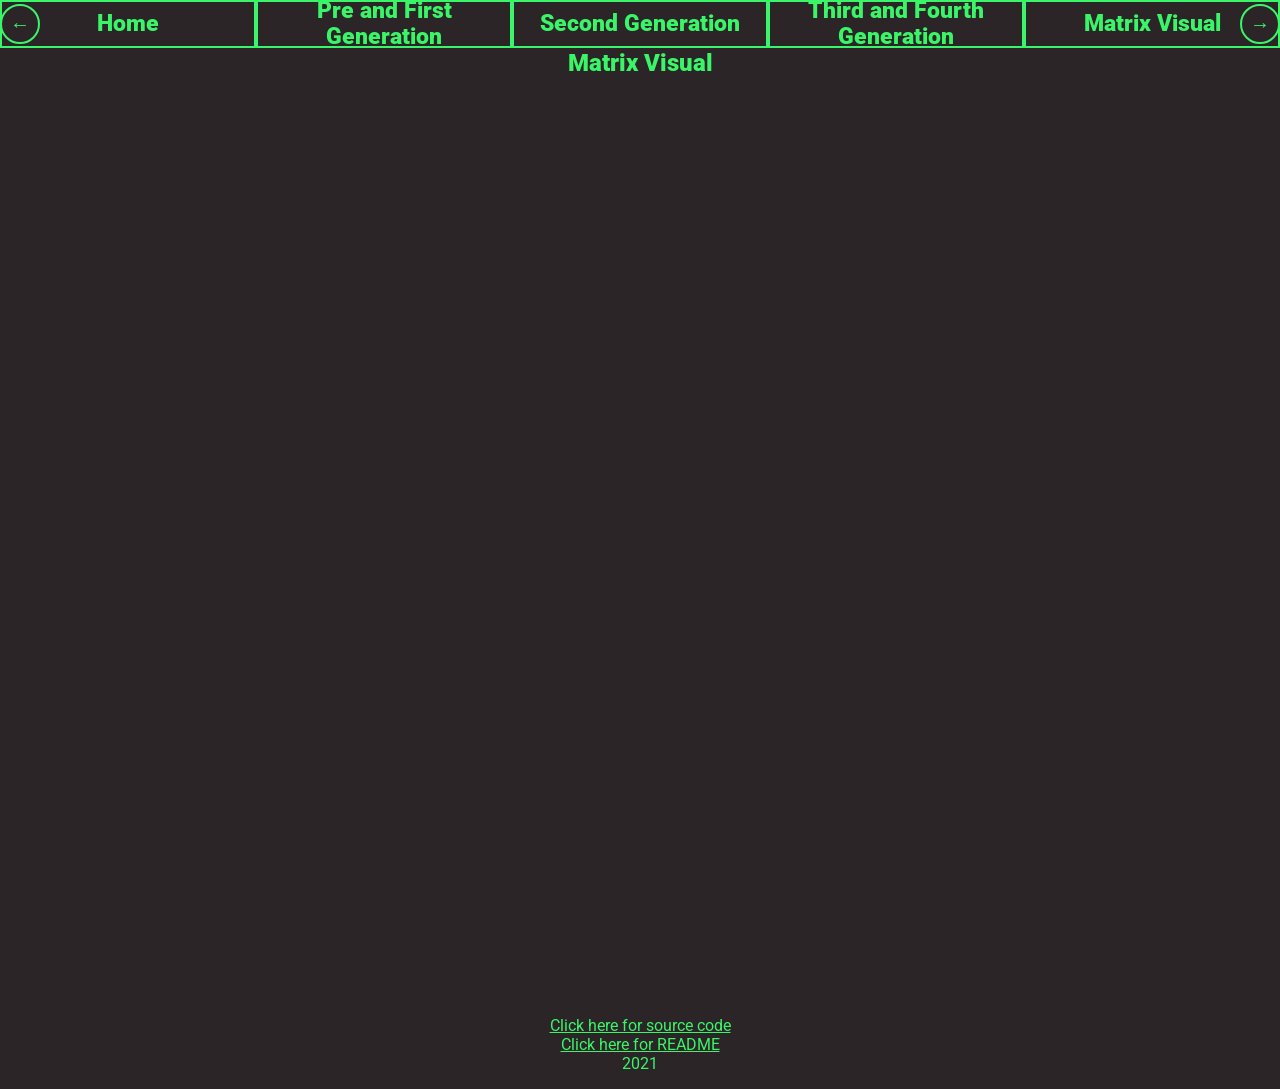
==== commit 100f0e9b: "Tone down top navigation buttons" ====
--- a/matrix_visual.html
+++ b/matrix_visual.html
@@ -6,7 +6,7 @@
     <meta http-equiv="X-UA-Compatible" content="IE=edge">
     <meta name="viewport" content="width=device-width, initial-scale=1.0">
     <title>Matrix Visual</title>
-    <link rel="stylesheet" href="assets/css/style.css?v=uniform-nav-height-20261029">
+    <link rel="stylesheet" href="assets/css/style.css?v=normal-nav-buttons-20261029">
     <!-- Font Awesome link -->
     <link rel="stylesheet" href="https://use.fontawesome.com/releases/v5.15.3/css/all.css" integrity="sha384-SZXxX4whJ79/gErwcOYf+zWLeJdY/qpuqC4cAa9rOGUstPomtqpuNWT9wdPEn2fk" crossorigin="anonymous">
     <!-- Link for Google font Roboto: -->
--- a/assets/css/style.css
+++ b/assets/css/style.css
@@ -720,8 +720,8 @@
   position: fixed !important;
   top: 4px !important;
   z-index: 100 !important;
-  width: 48px !important;
-  height: 48px !important;
+  width: 40px !important;
+  height: 40px !important;
   align-items: center;
   justify-content: center;
   visibility: visible !important;
@@ -733,14 +733,19 @@
 .nav-menu > li:first-child .nav-arrow,
 .nav-menu > li:last-child .nav-arrow {
   display: inline-flex !important;
-  width: 48px !important;
-  height: 48px !important;
+  width: 40px !important;
+  height: 40px !important;
   border-radius: 50% !important;
-  border: 3px solid #3af568;
-  box-shadow: 0 0 0 3px #174d2a, 0 0 14px #3af568;
-  font-size: 1.5rem;
+  border: 2px solid #3af568;
+  box-shadow: none;
+  font-size: 1.25rem;
   background: #2b2527;
   visibility: visible !important;
+}
+
+.nav-menu > li:first-child .nav-arrow:hover,
+.nav-menu > li:last-child .nav-arrow:hover {
+  background: #174d2a;
 }
 
 .nav-menu > li:not(:first-child):not(:last-child),
